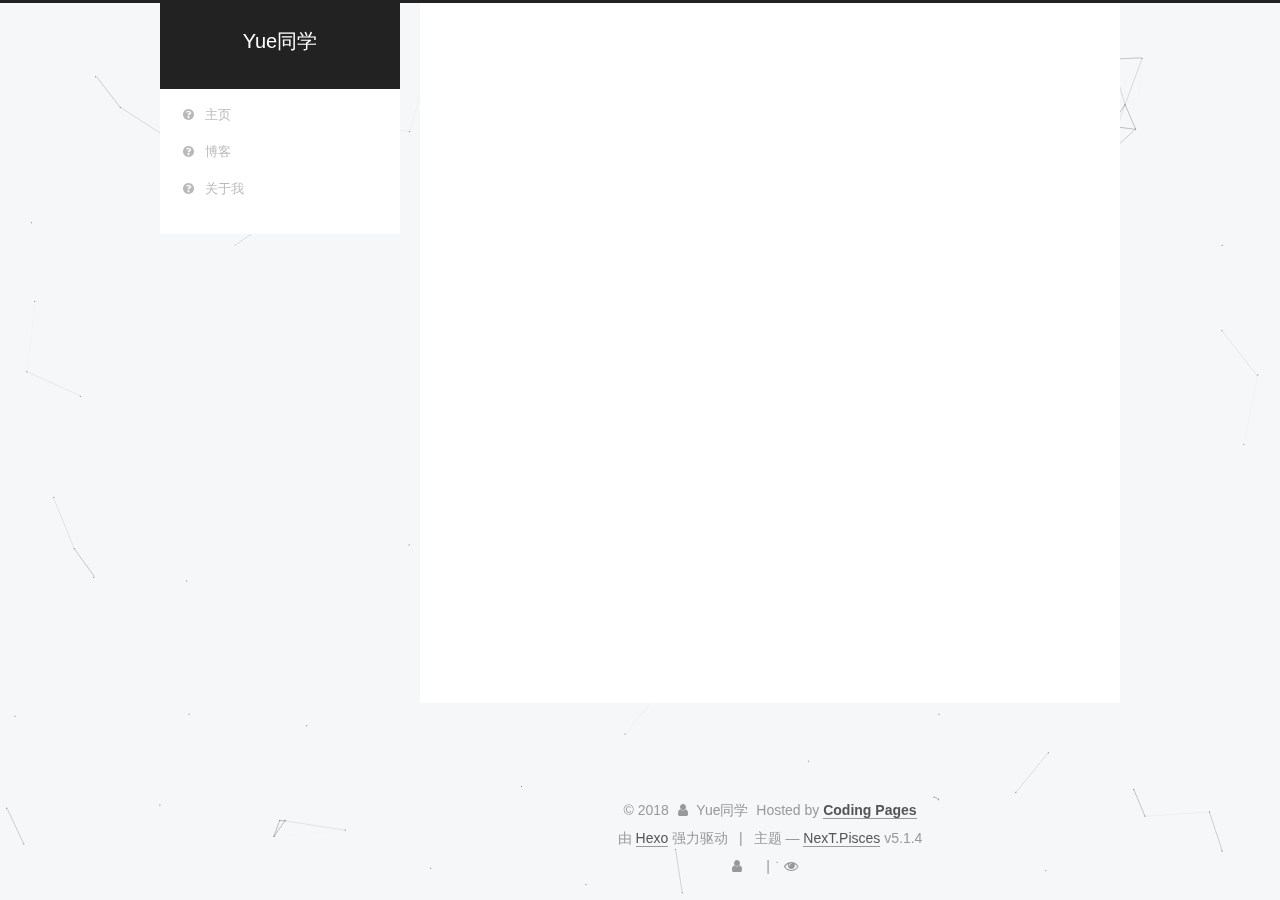
==== about/index.html @ 81115d88 "Site updated: 2018-09-13 17:39:18" ====
<!DOCTYPE html>



  


<html class="theme-next pisces use-motion" lang="zh-Hans">
<head>
  <meta charset="UTF-8"/>
<meta http-equiv="X-UA-Compatible" content="IE=edge" />
<meta name="viewport" content="width=device-width, initial-scale=1, maximum-scale=1"/>
<meta name="theme-color" content="#222">









<meta http-equiv="Cache-Control" content="no-transform" />
<meta http-equiv="Cache-Control" content="no-siteapp" />
















  
  
  <link href="/lib/fancybox/source/jquery.fancybox.css?v=2.1.5" rel="stylesheet" type="text/css" />







<link href="/lib/font-awesome/css/font-awesome.min.css?v=4.6.2" rel="stylesheet" type="text/css" />

<link href="/css/main.css?v=5.1.4" rel="stylesheet" type="text/css" />


  <link rel="apple-touch-icon" sizes="180x180" href="/images/apple-touch-icon-next.png?v=5.1.4">


  <link rel="icon" type="image/png" sizes="32x32" href="/images/favicon-32x32-next.png?v=5.1.4">


  <link rel="icon" type="image/png" sizes="16x16" href="/images/favicon-16x16-next.png?v=5.1.4">


  <link rel="mask-icon" href="/images/logo.svg?v=5.1.4" color="#222">





  <meta name="keywords" content="Hexo, NexT" />










<meta name="description" content="念念不忘，必有回响。">
<meta property="og:type" content="website">
<meta property="og:title" content="about">
<meta property="og:url" content="https://yuehuajie.coding.me/about/index.html">
<meta property="og:site_name" content="Yue同学">
<meta property="og:description" content="念念不忘，必有回响。">
<meta property="og:locale" content="zh-Hans">
<meta property="og:updated_time" content="2018-09-13T09:34:13.227Z">
<meta name="twitter:card" content="summary">
<meta name="twitter:title" content="about">
<meta name="twitter:description" content="念念不忘，必有回响。">



<script type="text/javascript" id="hexo.configurations">
  var NexT = window.NexT || {};
  var CONFIG = {
    root: '/',
    scheme: 'Pisces',
    version: '5.1.4',
    sidebar: {"position":"left","display":"post","offset":12,"b2t":false,"scrollpercent":false,"onmobile":false},
    fancybox: true,
    tabs: true,
    motion: {"enable":true,"async":false,"transition":{"post_block":"fadeIn","post_header":"slideDownIn","post_body":"slideDownIn","coll_header":"slideLeftIn","sidebar":"slideUpIn"}},
    duoshuo: {
      userId: '0',
      author: '博主'
    },
    algolia: {
      applicationID: '',
      apiKey: '',
      indexName: '',
      hits: {"per_page":10},
      labels: {"input_placeholder":"Search for Posts","hits_empty":"We didn't find any results for the search: ${query}","hits_stats":"${hits} results found in ${time} ms"}
    }
  };
</script>



  <link rel="canonical" href="https://yuehuajie.coding.me/about/"/>





  <title>about | Yue同学</title>
  








</head>

<body itemscope itemtype="http://schema.org/WebPage" lang="zh-Hans">

  
  
    
  

  <div class="container sidebar-position-left page-post-detail">
    <div class="headband"></div>

    <header id="header" class="header" itemscope itemtype="http://schema.org/WPHeader">
      <div class="header-inner"><div class="site-brand-wrapper">
  <div class="site-meta ">
    

    <div class="custom-logo-site-title">
      <a href="/"  class="brand" rel="start">
        <span class="logo-line-before"><i></i></span>
        <span class="site-title">Yue同学</span>
        <span class="logo-line-after"><i></i></span>
      </a>
    </div>
      
        <p class="site-subtitle"></p>
      
  </div>

  <div class="site-nav-toggle">
    <button>
      <span class="btn-bar"></span>
      <span class="btn-bar"></span>
      <span class="btn-bar"></span>
    </button>
  </div>
</div>

<nav class="site-nav">
  

  
    <ul id="menu" class="menu">
      
        
        <li class="menu-item menu-item-home">
          <a href="/" rel="section">
            
              <i class="menu-item-icon fa fa-fw fa-question-circle"></i> <br />
            
            主页
          </a>
        </li>
      
        
        <li class="menu-item menu-item-archives">
          <a href="/archives" rel="section">
            
              <i class="menu-item-icon fa fa-fw fa-question-circle"></i> <br />
            
            博客
          </a>
        </li>
      
        
        <li class="menu-item menu-item-about">
          <a href="/about" rel="section">
            
              <i class="menu-item-icon fa fa-fw fa-question-circle"></i> <br />
            
            关于我
          </a>
        </li>
      

      
    </ul>
  

  
</nav>



 </div>
    </header>

    <main id="main" class="main">
      <div class="main-inner">
        <div class="content-wrap">
          <div id="content" class="content">
            

  <div id="posts" class="posts-expand">
    
    
    
    <div class="post-block page">
      <header class="post-header">

	<h1 class="post-title" itemprop="name headline">about</h1>



</header>

      
      
      
      <div class="post-body">
        
        
          
        
      </div>
      
      
      
    </div>
    
    
    
  </div>


          </div>
          


          

  



        </div>
        
          
  
  <div class="sidebar-toggle">
    <div class="sidebar-toggle-line-wrap">
      <span class="sidebar-toggle-line sidebar-toggle-line-first"></span>
      <span class="sidebar-toggle-line sidebar-toggle-line-middle"></span>
      <span class="sidebar-toggle-line sidebar-toggle-line-last"></span>
    </div>
  </div>

  <aside id="sidebar" class="sidebar">
    
    <div class="sidebar-inner">

      

      

      <section class="site-overview-wrap sidebar-panel sidebar-panel-active">
        <div class="site-overview">
          <div class="site-author motion-element" itemprop="author" itemscope itemtype="http://schema.org/Person">
            
              <p class="site-author-name" itemprop="name">Yue同学</p>
              <p class="site-description motion-element" itemprop="description">念念不忘，必有回响。</p>
          </div>

          <nav class="site-state motion-element">

            
              <div class="site-state-item site-state-posts">
              
                <a href="/archives">
              
                  <span class="site-state-item-count">1</span>
                  <span class="site-state-item-name">日志</span>
                </a>
              </div>
            

            

            

          </nav>

          

          
            <div class="links-of-author motion-element">
                
                  <span class="links-of-author-item">
                    <a href="https://github.com/yuehuajie" target="_blank" title="GitHub">
                      
                        <i class="fa fa-fw fa-globe"></i>GitHub</a>
                  </span>
                
            </div>
          

          
          

          
          
            <div class="links-of-blogroll motion-element links-of-blogroll-block">
              <div class="links-of-blogroll-title">
                <i class="fa  fa-fw fa-link"></i>
                Links
              </div>
              <ul class="links-of-blogroll-list">
                
                  <li class="links-of-blogroll-item">
                    <a href="https://dongkelun.com/" title="Title" target="_blank">Title</a>
                  </li>
                
              </ul>
            </div>
          

          

        </div>
      </section>

      

      

    </div>
  </aside>


        
      </div>
    </main>

    <footer id="footer" class="footer">
      <div class="footer-inner">
        <div class="copyright">&copy; <span itemprop="copyrightYear">2018</span>
  <span class="with-love">
    <i class="fa fa-user"></i>
  </span>
  <span class="author" itemprop="copyrightHolder">Yue同学</span>
  <div class="powered-by">  
  </div>
  <span>Hosted by <a href="https://pages.coding.me" style="font-weight: bold">Coding Pages</a></span>
  

  
 
</div>


  <div class="powered-by">由 <a class="theme-link" target="_blank" href="https://hexo.io">Hexo</a> 强力驱动 </div>



  <span class="post-meta-divider">|</span>



  <div class="theme-info">主题 &mdash; <a class="theme-link" target="_blank" href="https://github.com/iissnan/hexo-theme-next">NexT.Pisces</a> v5.1.4</div>




        
<div class="busuanzi-count">
  <script async src="https://dn-lbstatics.qbox.me/busuanzi/2.3/busuanzi.pure.mini.js"></script>

  
    <span class="site-uv">
      <i class="fa fa-user"></i>
      <span class="busuanzi-value" id="busuanzi_value_site_uv"></span>
      
    </span>
  

  
    <span class="site-pv">
      <i class="fa fa-eye"></i>
      <span class="busuanzi-value" id="busuanzi_value_site_pv"></span>
      
    </span>
  
</div>








        
      </div>
    </footer>

    
      <div class="back-to-top">
        <i class="fa fa-arrow-up"></i>
        
      </div>
    

    

  </div>

  

<script type="text/javascript">
  if (Object.prototype.toString.call(window.Promise) !== '[object Function]') {
    window.Promise = null;
  }
</script>









  


  











  
  
    <script type="text/javascript" src="/lib/jquery/index.js?v=2.1.3"></script>
  

  
  
    <script type="text/javascript" src="/lib/fastclick/lib/fastclick.min.js?v=1.0.6"></script>
  

  
  
    <script type="text/javascript" src="/lib/jquery_lazyload/jquery.lazyload.js?v=1.9.7"></script>
  

  
  
    <script type="text/javascript" src="/lib/velocity/velocity.min.js?v=1.2.1"></script>
  

  
  
    <script type="text/javascript" src="/lib/velocity/velocity.ui.min.js?v=1.2.1"></script>
  

  
  
    <script type="text/javascript" src="/lib/fancybox/source/jquery.fancybox.pack.js?v=2.1.5"></script>
  

  
  
    <script type="text/javascript" src="/lib/canvas-nest/canvas-nest.min.js"></script>
  


  


  <script type="text/javascript" src="/js/src/utils.js?v=5.1.4"></script>

  <script type="text/javascript" src="/js/src/motion.js?v=5.1.4"></script>



  
  


  <script type="text/javascript" src="/js/src/affix.js?v=5.1.4"></script>

  <script type="text/javascript" src="/js/src/schemes/pisces.js?v=5.1.4"></script>



  
  <script type="text/javascript" src="/js/src/scrollspy.js?v=5.1.4"></script>
<script type="text/javascript" src="/js/src/post-details.js?v=5.1.4"></script>



  


  <script type="text/javascript" src="/js/src/bootstrap.js?v=5.1.4"></script>



  


  




	





  





  












  





  

  

  

  
  

  

  

  

</body>
</html>
---- css/main.css ----
/* normalize.css v3.0.2 | MIT License | git.io/normalize */
html {
  font-family: sans-serif; /* 1 */
  -ms-text-size-adjust: 100%; /* 2 */
  -webkit-text-size-adjust: 100%; /* 2 */
}
body {
  margin: 0;
}
article,
aside,
details,
figcaption,
figure,
footer,
header,
hgroup,
main,
menu,
nav,
section,
summary {
  display: block;
}
audio,
canvas,
progress,
video {
  display: inline-block; /* 1 */
  vertical-align: baseline; /* 2 */
}
audio:not([controls]) {
  display: none;
  height: 0;
}
[hidden],
template {
  display: none;
}
a {
  background-color: transparent;
}
a:active,
a:hover {
  outline: 0;
}
abbr[title] {
  border-bottom: 1px dotted;
}
b,
strong {
  font-weight: bold;
}
dfn {
  font-style: italic;
}
h1 {
  font-size: 2em;
  margin: 0.67em 0;
}
mark {
  background: #ff0;
  color: #000;
}
small {
  font-size: 80%;
}
sub,
sup {
  font-size: 75%;
  line-height: 0;
  position: relative;
  vertical-align: baseline;
}
sup {
  top: -0.5em;
}
sub {
  bottom: -0.25em;
}
img {
  border: 0;
}
svg:not(:root) {
  overflow: hidden;
}
figure {
  margin: 1em 40px;
}
hr {
  -moz-box-sizing: content-box;
  box-sizing: content-box;
  height: 0;
}
pre {
  overflow: auto;
}
code,
kbd,
pre,
samp {
  font-family: monospace, monospace;
  font-size: 1em;
}
button,
input,
optgroup,
select,
textarea {
  color: inherit; /* 1 */
  font: inherit; /* 2 */
  margin: 0; /* 3 */
}
button {
  overflow: visible;
}
button,
select {
  text-transform: none;
}
button,
html input[type="button"],
input[type="reset"],
input[type="submit"] {
  -webkit-appearance: button; /* 2 */
  cursor: pointer; /* 3 */
}
button[disabled],
html input[disabled] {
  cursor: default;
}
button::-moz-focus-inner,
input::-moz-focus-inner {
  border: 0;
  padding: 0;
}
input {
  line-height: normal;
}
input[type="checkbox"],
input[type="radio"] {
  box-sizing: border-box; /* 1 */
  padding: 0; /* 2 */
}
input[type="number"]::-webkit-inner-spin-button,
input[type="number"]::-webkit-outer-spin-button {
  height: auto;
}
input[type="search"] {
  -webkit-appearance: textfield; /* 1 */
  -moz-box-sizing: content-box;
  -webkit-box-sizing: content-box; /* 2 */
  box-sizing: content-box;
}
input[type="search"]::-webkit-search-cancel-button,
input[type="search"]::-webkit-search-decoration {
  -webkit-appearance: none;
}
fieldset {
  border: 1px solid #c0c0c0;
  margin: 0 2px;
  padding: 0.35em 0.625em 0.75em;
}
legend {
  border: 0; /* 1 */
  padding: 0; /* 2 */
}
textarea {
  overflow: auto;
}
optgroup {
  font-weight: bold;
}
table {
  border-collapse: collapse;
  border-spacing: 0;
}
td,
th {
  padding: 0;
}
::selection {
  background: #262a30;
  color: #fff;
}
body {
  position: relative;
  font-family: 'Lato', "PingFang SC", "Microsoft YaHei", sans-serif;
  font-size: 14px;
  line-height: 2;
  color: #555;
  background: #f5f7f9;
}
@media (max-width: 767px) {
  body {
    padding-right: 0 !important;
  }
}
@media (min-width: 768px) and (max-width: 991px) {
  body {
    padding-right: 0 !important;
  }
}
@media (min-width: 1600px) {
  body {
    font-size: 16px;
  }
}
h1,
h2,
h3,
h4,
h5,
h6 {
  margin: 0;
  padding: 0;
  font-weight: bold;
  line-height: 1.5;
  font-family: 'Lato', "PingFang SC", "Microsoft YaHei", sans-serif;
}
h2,
h3,
h4,
h5,
h6 {
  margin: 20px 0 15px;
}
h1 {
  font-size: 22px;
}
@media (max-width: 767px) {
  h1 {
    font-size: 18px;
  }
}
h2 {
  font-size: 20px;
}
@media (max-width: 767px) {
  h2 {
    font-size: 16px;
  }
}
h3 {
  font-size: 18px;
}
@media (max-width: 767px) {
  h3 {
    font-size: 14px;
  }
}
h4 {
  font-size: 16px;
}
@media (max-width: 767px) {
  h4 {
    font-size: 12px;
  }
}
h5 {
  font-size: 14px;
}
@media (max-width: 767px) {
  h5 {
    font-size: 10px;
  }
}
h6 {
  font-size: 12px;
}
@media (max-width: 767px) {
  h6 {
    font-size: 8px;
  }
}
p {
  margin: 0 0 20px 0;
}
a {
  color: #555;
  text-decoration: none;
  outline: none;
  border-bottom: 1px solid #999;
  word-wrap: break-word;
}
a:hover {
  color: #222;
  border-bottom-color: #222;
}
blockquote {
  margin: 0;
  padding: 0;
}
img {
  display: block;
  margin: auto;
  max-width: 100%;
  height: auto;
}
hr {
  margin: 40px 0;
  height: 3px;
  border: none;
  background-color: #ddd;
  background-image: repeating-linear-gradient(-45deg, #fff, #fff 4px, transparent 4px, transparent 8px);
}
blockquote {
  padding: 0 15px;
  color: #666;
  border-left: 4px solid #ddd;
}
blockquote cite::before {
  content: "-";
  padding: 0 5px;
}
dt {
  font-weight: 700;
}
dd {
  margin: 0;
  padding: 0;
}
kbd {
  border: 1px solid #ccc;
  border-radius: 0.2em;
  box-shadow: 0.1em 0.1em 0.2em rgba(0,0,0,0.1);
  background-color: #f9f9f9;
  font-family: inherit;
  background-image: -webkit-linear-gradient(top, #eee, #fff, #eee);
  padding: 0.1em 0.3em;
  white-space: nowrap;
}
.text-left {
  text-align: left;
}
.text-center {
  text-align: center;
}
.text-right {
  text-align: right;
}
.text-justify {
  text-align: justify;
}
.text-nowrap {
  white-space: nowrap;
}
.text-lowercase {
  text-transform: lowercase;
}
.text-uppercase {
  text-transform: uppercase;
}
.text-capitalize {
  text-transform: capitalize;
}
.center-block {
  display: block;
  margin-left: auto;
  margin-right: auto;
}
.clearfix:before,
.clearfix:after {
  content: " ";
  display: table;
}
.clearfix:after {
  clear: both;
}
.pullquote {
  width: 45%;
}
.pullquote.left {
  float: left;
  margin-left: 5px;
  margin-right: 10px;
}
.pullquote.right {
  float: right;
  margin-left: 10px;
  margin-right: 5px;
}
.affix.affix.affix {
  position: fixed;
}
.translation {
  margin-top: -20px;
  font-size: 14px;
  color: #999;
}
.scrollbar-measure {
  width: 100px;
  height: 100px;
  overflow: scroll;
  position: absolute;
  top: -9999px;
}
.use-motion .motion-element {
  opacity: 0;
}
table {
  margin: 20px 0;
  width: 100%;
  border-collapse: collapse;
  border-spacing: 0;
  border: 1px solid #ddd;
  font-size: 14px;
  table-layout: fixed;
  word-wrap: break-all;
}
table>tbody>tr:nth-of-type(odd) {
  background-color: #f9f9f9;
}
table>tbody>tr:hover {
  background-color: #f5f5f5;
}
caption,
th,
td {
  padding: 8px;
  text-align: left;
  vertical-align: middle;
  font-weight: normal;
}
th,
td {
  border-bottom: 3px solid #ddd;
  border-right: 1px solid #eee;
}
th {
  padding-bottom: 10px;
  font-weight: 700;
}
td {
  border-bottom-width: 1px;
}
html,
body {
  height: 100%;
}
.container {
  position: relative;
  min-height: 100%;
}
.header-inner {
  margin: 0 auto;
  padding: 100px 0 70px;
  width: 700px;
}
@media (min-width: 1600px) {
  .container .header-inner {
    width: 900px;
  }
}
.main {
  padding-bottom: 150px;
}
.main-inner {
  margin: 0 auto;
  width: 700px;
}
@media (min-width: 1600px) {
  .container .main-inner {
    width: 900px;
  }
}
.footer {
  position: absolute;
  left: 0;
  bottom: 0;
  width: 100%;
  min-height: 50px;
}
.footer-inner {
  box-sizing: border-box;
  margin: 20px auto;
  width: 700px;
}
@media (min-width: 1600px) {
  .container .footer-inner {
    width: 900px;
  }
}
pre,
.highlight {
  overflow: auto;
  margin: 20px 0;
  padding: 0;
  font-size: 13px;
  color: #eaeaea;
  background: #000;
  line-height: 1.6;
}
pre,
code {
  font-family: consolas, Menlo, "PingFang SC", "Microsoft YaHei", monospace;
}
code {
  padding: 2px 4px;
  word-wrap: break-word;
  color: #555;
  background: #eee;
  border-radius: 3px;
  font-size: 13px;
}
pre {
  padding: 10px;
}
pre code {
  padding: 0;
  color: #eaeaea;
  background: none;
  text-shadow: none;
}
.highlight {
  border-radius: 1px;
}
.highlight pre {
  border: none;
  margin: 0;
  padding: 10px 0;
}
.highlight table {
  margin: 0;
  width: auto;
  border: none;
}
.highlight td {
  border: none;
  padding: 0;
}
.highlight figcaption {
  font-size: 1em;
  color: #eaeaea;
  line-height: 1em;
  margin-bottom: 1em;
}
.highlight figcaption:before,
.highlight figcaption:after {
  content: " ";
  display: table;
}
.highlight figcaption:after {
  clear: both;
}
.highlight figcaption a {
  float: right;
  color: #eaeaea;
}
.highlight figcaption a:hover {
  border-bottom-color: #eaeaea;
}
.highlight .gutter pre {
  padding-left: 10px;
  padding-right: 10px;
  color: #666;
  text-align: right;
  background-color: #292929;
}
.highlight .code pre {
  width: 100%;
  padding-left: 10px;
  padding-right: 10px;
  background-color: #000;
}
.highlight .line {
  height: 20px;
}
.gutter {
  -webkit-user-select: none;
  -moz-user-select: none;
  -ms-user-select: none;
  user-select: none;
}
.gist table {
  width: auto;
}
.gist table td {
  border: none;
}
pre .deletion {
  background: #008000;
}
pre .addition {
  background: #800000;
}
pre .meta {
  color: #c397d8;
}
pre .comment {
  color: #969896;
}
pre .variable,
pre .attribute,
pre .tag,
pre .regexp,
pre .ruby .constant,
pre .xml .tag .title,
pre .xml .pi,
pre .xml .doctype,
pre .html .doctype,
pre .css .id,
pre .css .class,
pre .css .pseudo {
  color: #d54e53;
}
pre .number,
pre .preprocessor,
pre .built_in,
pre .literal,
pre .params,
pre .constant,
pre .command {
  color: #e78c45;
}
pre .ruby .class .title,
pre .css .rules .attribute,
pre .string,
pre .value,
pre .inheritance,
pre .header,
pre .ruby .symbol,
pre .xml .cdata,
pre .special,
pre .number,
pre .formula {
  color: #b9ca4a;
}
pre .title,
pre .css .hexcolor {
  color: #70c0b1;
}
pre .function,
pre .python .decorator,
pre .python .title,
pre .ruby .function .title,
pre .ruby .title .keyword,
pre .perl .sub,
pre .javascript .title,
pre .coffeescript .title {
  color: #7aa6da;
}
pre .keyword,
pre .javascript .function {
  color: #c397d8;
}
.full-image.full-image.full-image.full-image {
  border: none;
  max-width: 100%;
  width: auto;
  margin: 20px auto 25px;
}
@media (min-width: 992px) {
  .full-image.full-image.full-image.full-image {
    max-width: none;
    width: 118%;
    margin: 0 -9%;
  }
}
.blockquote-center,
.page-home .post-type-quote blockquote,
.page-post-detail .post-type-quote blockquote {
  position: relative;
  margin: 40px 0;
  padding: 0;
  border-left: none;
  text-align: center;
}
.blockquote-center::before,
.page-home .post-type-quote blockquote::before,
.page-post-detail .post-type-quote blockquote::before,
.blockquote-center::after,
.page-home .post-type-quote blockquote::after,
.page-post-detail .post-type-quote blockquote::after {
  position: absolute;
  content: ' ';
  display: block;
  width: 100%;
  height: 24px;
  opacity: 0.2;
  background-repeat: no-repeat;
  background-position: 0 -6px;
  background-size: 22px 22px;
}
.blockquote-center::before,
.page-home .post-type-quote blockquote::before,
.page-post-detail .post-type-quote blockquote::before {
  top: -20px;
  background-image: url("../images/quote-l.svg");
  border-top: 1px solid #ccc;
}
.blockquote-center::after,
.page-home .post-type-quote blockquote::after,
.page-post-detail .post-type-quote blockquote::after {
  bottom: -20px;
  background-image: url("../images/quote-r.svg");
  border-bottom: 1px solid #ccc;
  background-position: 100% 8px;
}
.blockquote-center p,
.page-home .post-type-quote blockquote p,
.page-post-detail .post-type-quote blockquote p,
.blockquote-center div,
.page-home .post-type-quote blockquote div,
.page-post-detail .post-type-quote blockquote div {
  text-align: center;
}
.post .post-body .group-picture img {
  box-sizing: border-box;
  padding: 0 3px;
  border: none;
}
.post .group-picture-row {
  overflow: hidden;
  margin-top: 6px;
}
.post .group-picture-row:first-child {
  margin-top: 0;
}
.post .group-picture-column {
  float: left;
}
.page-post-detail .post-body .group-picture-column {
  float: none;
  margin-top: 10px;
  width: auto !important;
}
.page-post-detail .post-body .group-picture-column img {
  margin: 0 auto;
}
.page-archive .group-picture-container {
  overflow: hidden;
}
.page-archive .group-picture-row {
  float: left;
}
.page-archive .group-picture-row:first-child {
  margin-top: 6px;
}
.page-archive .group-picture-column {
  max-width: 150px;
  max-height: 150px;
}
.post-body .note {
  position: relative;
  padding: 15px;
  margin-bottom: 20px;
  border: 1px solid #eee;
  border-left-width: 5px;
  border-radius: 3px;
}
.post-body .note h2,
.post-body .note h3,
.post-body .note h4,
.post-body .note h5,
.post-body .note h6 {
  margin-top: 0;
  margin-bottom: 0;
  border-bottom: initial;
  padding-top: 0 !important;
}
.post-body .note p:first-child,
.post-body .note ul:first-child,
.post-body .note ol:first-child,
.post-body .note table:first-child,
.post-body .note pre:first-child,
.post-body .note blockquote:first-child {
  margin-top: 0;
}
.post-body .note p:last-child,
.post-body .note ul:last-child,
.post-body .note ol:last-child,
.post-body .note table:last-child,
.post-body .note pre:last-child,
.post-body .note blockquote:last-child {
  margin-bottom: 0;
}
.post-body .note.default {
  border-left-color: #777;
}
.post-body .note.default h2,
.post-body .note.default h3,
.post-body .note.default h4,
.post-body .note.default h5,
.post-body .note.default h6 {
  color: #777;
}
.post-body .note.primary {
  border-left-color: #6f42c1;
}
.post-body .note.primary h2,
.post-body .note.primary h3,
.post-body .note.primary h4,
.post-body .note.primary h5,
.post-body .note.primary h6 {
  color: #6f42c1;
}
.post-body .note.info {
  border-left-color: #428bca;
}
.post-body .note.info h2,
.post-body .note.info h3,
.post-body .note.info h4,
.post-body .note.info h5,
.post-body .note.info h6 {
  color: #428bca;
}
.post-body .note.success {
  border-left-color: #5cb85c;
}
.post-body .note.success h2,
.post-body .note.success h3,
.post-body .note.success h4,
.post-body .note.success h5,
.post-body .note.success h6 {
  color: #5cb85c;
}
.post-body .note.warning {
  border-left-color: #f0ad4e;
}
.post-body .note.warning h2,
.post-body .note.warning h3,
.post-body .note.warning h4,
.post-body .note.warning h5,
.post-body .note.warning h6 {
  color: #f0ad4e;
}
.post-body .note.danger {
  border-left-color: #d9534f;
}
.post-body .note.danger h2,
.post-body .note.danger h3,
.post-body .note.danger h4,
.post-body .note.danger h5,
.post-body .note.danger h6 {
  color: #d9534f;
}
.post-body .label {
  display: inline;
  padding: 0 2px;
  white-space: nowrap;
}
.post-body .label.default {
  background-color: #f0f0f0;
}
.post-body .label.primary {
  background-color: #efe6f7;
}
.post-body .label.info {
  background-color: #e5f2f8;
}
.post-body .label.success {
  background-color: #e7f4e9;
}
.post-body .label.warning {
  background-color: #fcf6e1;
}
.post-body .label.danger {
  background-color: #fae8eb;
}
.post-body .tabs {
  position: relative;
  display: block;
  margin-bottom: 20px;
  padding-top: 10px;
}
.post-body .tabs ul.nav-tabs {
  margin: 0;
  padding: 0;
  display: flex;
  margin-bottom: -1px;
}
@media (max-width: 413px) {
  .post-body .tabs ul.nav-tabs {
    display: block;
    margin-bottom: 5px;
  }
}
.post-body .tabs ul.nav-tabs li.tab {
  list-style-type: none !important;
  margin: 0 0.25em 0 0;
  border-top: 3px solid transparent;
  border-left: 1px solid transparent;
  border-right: 1px solid transparent;
}
@media (max-width: 413px) {
  .post-body .tabs ul.nav-tabs li.tab {
    margin: initial;
    border-top: 1px solid transparent;
    border-left: 3px solid transparent;
    border-right: 1px solid transparent;
    border-bottom: 1px solid transparent;
  }
}
.post-body .tabs ul.nav-tabs li.tab a {
  outline: 0;
  border-bottom: initial;
  display: block;
  line-height: 1.8em;
  padding: 0.25em 0.75em;
  transition-duration: 0.2s;
  transition-timing-function: ease-out;
  transition-delay: 0s;
}
.post-body .tabs ul.nav-tabs li.tab a i {
  width: 1.285714285714286em;
}
.post-body .tabs ul.nav-tabs li.tab.active {
  border-top: 3px solid #fc6423;
  border-left: 1px solid #ddd;
  border-right: 1px solid #ddd;
  background-color: #fff;
}
@media (max-width: 413px) {
  .post-body .tabs ul.nav-tabs li.tab.active {
    border-top: 1px solid #ddd;
    border-left: 3px solid #fc6423;
    border-right: 1px solid #ddd;
    border-bottom: 1px solid #ddd;
  }
}
.post-body .tabs ul.nav-tabs li.tab.active a {
  cursor: default;
  color: #555;
}
.post-body .tabs .tab-content {
  background-color: #fff;
}
.post-body .tabs .tab-content .tab-pane {
  border: 1px solid #ddd;
  padding: 20px 20px 0 20px;
}
.post-body .tabs .tab-content .tab-pane:not(.active) {
  display: none !important;
}
.post-body .tabs .tab-content .tab-pane.active {
  display: block !important;
}
.btn {
  display: inline-block;
  padding: 0 20px;
  font-size: 14px;
  color: #555;
  background: #fff;
  border: 2px solid #555;
  text-decoration: none;
  border-radius: 2px;
  transition-property: background-color;
  transition-duration: 0.2s;
  transition-timing-function: ease-in-out;
  transition-delay: 0s;
  line-height: 2;
}
.btn:hover {
  border-color: #222;
  color: #fff;
  background: #222;
}
.btn +.btn {
  margin: 0 0 8px 8px;
}
.btn .fa-fw {
  width: 1.285714285714286em;
  text-align: left;
}
.btn-bar {
  display: block;
  width: 22px;
  height: 2px;
  background: #555;
  border-radius: 1px;
}
.btn-bar+.btn-bar {
  margin-top: 4px;
}
.pagination {
  margin: 120px 0 40px;
  text-align: center;
  border-top: 1px solid #eee;
}
.page-number-basic,
.pagination .prev,
.pagination .next,
.pagination .page-number,
.pagination .space {
  display: inline-block;
  position: relative;
  top: -1px;
  margin: 0 10px;
  padding: 0 11px;
}
@media (max-width: 767px) {
  .page-number-basic,
  .pagination .prev,
  .pagination .next,
  .pagination .page-number,
  .pagination .space {
    margin: 0 5px;
  }
}
.pagination .prev,
.pagination .next,
.pagination .page-number {
  border-bottom: 0;
  border-top: 1px solid #eee;
  transition-property: border-color;
  transition-duration: 0.2s;
  transition-timing-function: ease-in-out;
  transition-delay: 0s;
}
.pagination .prev:hover,
.pagination .next:hover,
.pagination .page-number:hover {
  border-top-color: #222;
}
.pagination .space {
  padding: 0;
  margin: 0;
}
.pagination .prev {
  margin-left: 0;
}
.pagination .next {
  margin-right: 0;
}
.pagination .page-number.current {
  color: #fff;
  background: #ccc;
  border-top-color: #ccc;
}
@media (max-width: 767px) {
  .pagination {
    border-top: none;
  }
  .pagination .prev,
  .pagination .next,
  .pagination .page-number {
    margin-bottom: 10px;
    border-top: 0;
    border-bottom: 1px solid #eee;
    padding: 0 10px;
  }
  .pagination .prev:hover,
  .pagination .next:hover,
  .pagination .page-number:hover {
    border-bottom-color: #222;
  }
}
.comments {
  margin: 60px 20px 0;
}
.tag-cloud {
  text-align: center;
}
.tag-cloud a {
  display: inline-block;
  margin: 10px;
}
.back-to-top {
  box-sizing: border-box;
  position: fixed;
  bottom: -100px;
  right: 30px;
  z-index: 1050;
  padding: 0 6px;
  width: 24px;
  background: #222;
  font-size: 12px;
  opacity: 0.6;
  color: #fff;
  cursor: pointer;
  text-align: center;
  -webkit-transform: translateZ(0);
  transition-property: bottom;
  transition-duration: 0.2s;
  transition-timing-function: ease-in-out;
  transition-delay: 0s;
}
@media (min-width: 768px) and (max-width: 991px) {
  .back-to-top {
    display: none !important;
  }
}
@media (max-width: 767px) {
  .back-to-top {
    display: none !important;
  }
}
.back-to-top.back-to-top-on {
  bottom: 30px;
}
.header {
  background: transparent;
}
.header-inner {
  position: relative;
}
.headband {
  height: 3px;
  background: #222;
}
.site-meta {
  margin: 0;
  text-align: center;
}
@media (max-width: 767px) {
  .site-meta {
    text-align: center;
  }
}
.brand {
  position: relative;
  display: inline-block;
  padding: 0 40px;
  color: #fff;
  background: #222;
  border-bottom: none;
}
.brand:hover {
  color: #fff;
}
.logo {
  display: inline-block;
  margin-right: 5px;
  line-height: 36px;
  vertical-align: top;
}
.site-title {
  display: inline-block;
  vertical-align: top;
  line-height: 36px;
  font-size: 20px;
  font-weight: normal;
  font-family: 'Lato', "PingFang SC", "Microsoft YaHei", sans-serif;
}
.site-subtitle {
  margin-top: 10px;
  font-size: 13px;
  color: #ddd;
}
.use-motion .brand {
  opacity: 0;
}
.use-motion .logo,
.use-motion .site-title,
.use-motion .site-subtitle {
  opacity: 0;
  position: relative;
  top: -10px;
}
.site-nav-toggle {
  display: none;
  position: absolute;
  top: 10px;
  left: 10px;
}
@media (max-width: 767px) {
  .site-nav-toggle {
    display: block;
  }
}
.site-nav-toggle button {
  margin-top: 2px;
  padding: 9px 10px;
  background: transparent;
  border: none;
}
@media (max-width: 767px) {
  .site-nav {
    display: none;
    margin: 0 -10px;
    padding: 0 10px;
    clear: both;
    border-top: 1px solid #ddd;
  }
}
@media (min-width: 768px) and (max-width: 991px) {
  .site-nav {
    display: block !important;
  }
}
@media (min-width: 992px) {
  .site-nav {
    display: block !important;
  }
}
.menu {
  margin-top: 20px;
  padding-left: 0;
  text-align: center;
}
.menu .menu-item {
  display: inline-block;
  margin: 0 10px;
  list-style: none;
}
@media screen and (max-width: 767px) {
  .menu .menu-item {
    margin-top: 10px;
  }
}
.menu .menu-item a {
  display: block;
  font-size: 13px;
  line-height: inherit;
  border-bottom: 1px solid transparent;
  transition-property: border-color;
  transition-duration: 0.2s;
  transition-timing-function: ease-in-out;
  transition-delay: 0s;
}
.menu .menu-item a:hover,
.menu-item-active a {
  border-bottom-color: #222;
}
.menu .menu-item .fa {
  margin-right: 5px;
}
.use-motion .menu-item {
  opacity: 0;
}
.post-body {
  font-family: 'Lato', "PingFang SC", "Microsoft YaHei", sans-serif;
}
@media (max-width: 767px) {
  .post-body {
    word-break: break-word;
  }
}
.post-body .fancybox img {
  display: block !important;
  margin: 0 auto;
  cursor: pointer;
  cursor: zoom-in;
  cursor: -webkit-zoom-in;
}
.post-body .image-caption,
.post-body .figure .caption {
  margin: -20px auto 15px;
  text-align: center;
  font-size: 14px;
  color: #999;
  font-weight: bold;
  line-height: 1;
}
.post-sticky-flag {
  display: inline-block;
  font-size: 16px;
  -ms-transform: rotate(30deg);
  -webkit-transform: rotate(30deg);
  -moz-transform: rotate(30deg);
  -ms-transform: rotate(30deg);
  -o-transform: rotate(30deg);
  transform: rotate(30deg);
}
.use-motion .post-block,
.use-motion .pagination,
.use-motion .comments {
  opacity: 0;
}
.use-motion .post-header {
  opacity: 0;
}
.use-motion .post-body {
  opacity: 0;
}
.use-motion .collection-title {
  opacity: 0;
}
.posts-expand {
  padding-top: 40px;
}
@media (max-width: 767px) {
  .posts-expand {
    margin: 0 20px;
  }
  .post-body pre .gutter pre {
    padding-right: 10px;
  }
  .post-body .highlight {
    margin-left: 0px;
    margin-right: 0px;
    padding: 0;
  }
  .post-body .highlight .gutter pre {
    padding-right: 10px;
  }
}
@media (min-width: 992px) {
  .posts-expand .post-body {
    text-align: justify;
  }
}
.posts-expand .post-body h2,
.posts-expand .post-body h3,
.posts-expand .post-body h4,
.posts-expand .post-body h5,
.posts-expand .post-body h6 {
  padding-top: 10px;
}
.posts-expand .post-body h2 .header-anchor,
.posts-expand .post-body h3 .header-anchor,
.posts-expand .post-body h4 .header-anchor,
.posts-expand .post-body h5 .header-anchor,
.posts-expand .post-body h6 .header-anchor {
  float: right;
  margin-left: 10px;
  color: #ccc;
  border-bottom-style: none;
  visibility: hidden;
}
.posts-expand .post-body h2 .header-anchor:hover,
.posts-expand .post-body h3 .header-anchor:hover,
.posts-expand .post-body h4 .header-anchor:hover,
.posts-expand .post-body h5 .header-anchor:hover,
.posts-expand .post-body h6 .header-anchor:hover {
  color: inherit;
}
.posts-expand .post-body h2:hover .header-anchor,
.posts-expand .post-body h3:hover .header-anchor,
.posts-expand .post-body h4:hover .header-anchor,
.posts-expand .post-body h5:hover .header-anchor,
.posts-expand .post-body h6:hover .header-anchor {
  visibility: visible;
}
.posts-expand .post-body ul li {
  list-style: circle;
}
.posts-expand .post-body img {
  box-sizing: border-box;
  margin: auto;
  padding: 3px;
  border: 1px solid #ddd;
}
.posts-expand .post-body .fancybox img {
  margin: 0 auto 25px;
}
@media (max-width: 767px) {
  .posts-collapse {
    margin: 0 20px;
  }
  .posts-collapse .post-title,
  .posts-collapse .post-meta {
    display: block;
    width: auto;
    text-align: left;
  }
}
.posts-collapse {
  position: relative;
  z-index: 1010;
  margin-left: 55px;
}
.posts-collapse::after {
  content: " ";
  position: absolute;
  top: 20px;
  left: 0;
  margin-left: -2px;
  width: 4px;
  height: 100%;
  background: #f5f5f5;
  z-index: -1;
}
@media (max-width: 767px) {
  .posts-collapse {
    margin: 0 20px;
  }
}
.posts-collapse .collection-title {
  position: relative;
  margin: 60px 0;
}
.posts-collapse .collection-title h1,
.posts-collapse .collection-title h2 {
  margin-left: 20px;
}
.posts-collapse .collection-title small {
  color: #bbb;
  margin-left: 5px;
}
.posts-collapse .collection-title::before {
  content: " ";
  position: absolute;
  left: 0;
  top: 50%;
  margin-left: -4px;
  margin-top: -4px;
  width: 8px;
  height: 8px;
  background: #bbb;
  border-radius: 50%;
}
.posts-collapse .post {
  margin: 30px 0;
}
.posts-collapse .post-header {
  position: relative;
  transition-duration: 0.2s;
  transition-timing-function: ease-in-out;
  transition-delay: 0s;
  transition-property: border;
  border-bottom: 1px dashed #ccc;
}
.posts-collapse .post-header::before {
  content: " ";
  position: absolute;
  left: 0;
  top: 12px;
  width: 6px;
  height: 6px;
  margin-left: -4px;
  background: #bbb;
  border-radius: 50%;
  border: 1px solid #fff;
  transition-duration: 0.2s;
  transition-timing-function: ease-in-out;
  transition-delay: 0s;
  transition-property: background;
}
.posts-collapse .post-header:hover {
  border-bottom-color: #666;
}
.posts-collapse .post-header:hover::before {
  background: #222;
}
.posts-collapse .post-meta {
  position: absolute;
  font-size: 12px;
  left: 20px;
  top: 5px;
}
.posts-collapse .post-comments-count {
  display: none;
}
.posts-collapse .post-title {
  margin-left: 60px;
  font-size: 16px;
  font-weight: normal;
  line-height: inherit;
}
.posts-collapse .post-title::after {
  margin-left: 3px;
  opacity: 0.6;
}
.posts-collapse .post-title a {
  color: #666;
  border-bottom: none;
}
.page-home .post-type-quote .post-header,
.page-post-detail .post-type-quote .post-header,
.page-home .post-type-quote .post-tags,
.page-post-detail .post-type-quote .post-tags {
  display: none;
}
.posts-expand .post-title {
  text-align: center;
  word-break: break-word;
  font-weight: 400;
}
.posts-expand .post-title-link {
  display: inline-block;
  position: relative;
  color: #555;
  border-bottom: none;
  line-height: 1.2;
  vertical-align: top;
}
.posts-expand .post-title-link::before {
  content: "";
  position: absolute;
  width: 100%;
  height: 2px;
  bottom: 0;
  left: 0;
  background-color: #000;
  visibility: hidden;
  -webkit-transform: scaleX(0);
  -moz-transform: scaleX(0);
  -ms-transform: scaleX(0);
  -o-transform: scaleX(0);
  transform: scaleX(0);
  transition-duration: 0.2s;
  transition-timing-function: ease-in-out;
  transition-delay: 0s;
}
.posts-expand .post-title-link:hover::before {
  visibility: visible;
  -webkit-transform: scaleX(1);
  -moz-transform: scaleX(1);
  -ms-transform: scaleX(1);
  -o-transform: scaleX(1);
  transform: scaleX(1);
}
.posts-expand .post-title-link .fa {
  font-size: 16px;
}
.posts-expand .post-meta {
  margin: 3px 0 60px 0;
  color: #999;
  font-family: 'Lato', "PingFang SC", "Microsoft YaHei", sans-serif;
  font-size: 12px;
  text-align: center;
}
.posts-expand .post-meta .post-category-list {
  display: inline-block;
  margin: 0;
  padding: 3px;
}
.posts-expand .post-meta .post-category-list-link {
  color: #999;
}
.posts-expand .post-meta .post-description {
  font-size: 14px;
  margin-top: 2px;
}
.post-meta-divider {
  margin: 0 0.5em;
}
.post-meta-item-icon {
  margin-right: 3px;
}
@media (min-width: 768px) and (max-width: 991px) {
  .post-meta-item-icon {
    display: inline-block;
  }
}
@media (max-width: 767px) {
  .post-meta-item-icon {
    display: inline-block;
  }
}
@media (min-width: 768px) and (max-width: 991px) {
  .post-meta-item-text {
    display: none;
  }
}
@media (max-width: 767px) {
  .post-meta-item-text {
    display: none;
  }
}
@media (max-width: 767px) {
  .posts-expand .post-comments-count {
    display: none;
  }
}
.post-button {
  margin-top: 40px;
}
.posts-expand .post-tags {
  margin-top: 40px;
  text-align: center;
}
.posts-expand .post-tags a {
  display: inline-block;
  margin-right: 10px;
  font-size: 13px;
}
.post-nav {
  display: table;
  margin-top: 15px;
  width: 100%;
  border-top: 1px solid #eee;
}
.post-nav-divider {
  display: table-cell;
  width: 10%;
}
.post-nav-item {
  display: table-cell;
  padding: 10px 0 0 0;
  width: 45%;
  vertical-align: top;
}
.post-nav-item a {
  position: relative;
  display: block;
  line-height: 25px;
  font-size: 14px;
  color: #555;
  border-bottom: none;
}
.post-nav-item a:hover {
  color: #222;
  border-bottom: none;
}
.post-nav-item a:active {
  top: 2px;
}
.post-nav-item .fa {
  position: absolute;
  top: 8px;
  left: 0;
  font-size: 12px;
}
.post-nav-next a {
  padding-left: 15px;
}
.post-nav-prev {
  text-align: right;
}
.post-nav-prev a {
  padding-right: 15px;
}
.post-nav-prev .fa {
  right: 0;
  left: auto;
}
.posts-expand .post-eof {
  display: block;
  margin: 80px auto 60px;
  width: 8%;
  height: 1px;
  background: #ccc;
  text-align: center;
}
.post:last-child .post-eof.post-eof.post-eof {
  display: none;
}
.post-gallery {
  display: table;
  table-layout: fixed;
  width: 100%;
  border-collapse: separate;
}
.post-gallery-row {
  display: table-row;
}
.post-gallery .post-gallery-img {
  display: table-cell;
  text-align: center;
  vertical-align: middle;
  border: none;
}
.post-gallery .post-gallery-img img {
  max-width: 100%;
  max-height: 100%;
  border: none;
}
.fancybox-close,
.fancybox-close:hover {
  border: none;
}
#rewardButton {
  cursor: pointer;
  border: 0;
  outline: 0;
  border-radius: 5px;
  padding: 0;
  margin: 0;
  letter-spacing: normal;
  text-transform: none;
  text-indent: 0px;
  text-shadow: none;
}
#rewardButton span {
  display: inline-block;
  width: 80px;
  height: 35px;
  border-radius: 5px;
  color: #fff;
  font-weight: 400;
  font-style: normal;
  font-variant: normal;
  font-stretch: normal;
  font-size: 18px;
  font-family: "Microsoft Yahei";
  background: #f44336;
}
#rewardButton span:hover {
  background: #f7877f;
}
#QR {
  padding-top: 20px;
}
#QR a {
  border: 0;
}
#QR img {
  width: 180px;
  max-width: 100%;
  display: inline-block;
  margin: 0.8em 2em 0 2em;
}
#wechat:hover p {
  animation: roll 0.1s infinite linear;
  -webkit-animation: roll 0.1s infinite linear;
  -moz-animation: roll 0.1s infinite linear;
}
#alipay:hover p {
  animation: roll 0.1s infinite linear;
  -webkit-animation: roll 0.1s infinite linear;
  -moz-animation: roll 0.1s infinite linear;
}
#bitcoin:hover p {
  animation: roll 0.1s infinite linear;
  -webkit-animation: roll 0.1s infinite linear;
  -moz-animation: roll 0.1s infinite linear;
}
@-moz-keyframes roll {
  from {
    -webkit-transform: rotateZ(30deg);
    -moz-transform: rotateZ(30deg);
    -ms-transform: rotateZ(30deg);
    -o-transform: rotateZ(30deg);
    transform: rotateZ(30deg);
  }
  to {
    -webkit-transform: rotateZ(-30deg);
    -moz-transform: rotateZ(-30deg);
    -ms-transform: rotateZ(-30deg);
    -o-transform: rotateZ(-30deg);
    transform: rotateZ(-30deg);
  }
}
@-webkit-keyframes roll {
  from {
    -webkit-transform: rotateZ(30deg);
    -moz-transform: rotateZ(30deg);
    -ms-transform: rotateZ(30deg);
    -o-transform: rotateZ(30deg);
    transform: rotateZ(30deg);
  }
  to {
    -webkit-transform: rotateZ(-30deg);
    -moz-transform: rotateZ(-30deg);
    -ms-transform: rotateZ(-30deg);
    -o-transform: rotateZ(-30deg);
    transform: rotateZ(-30deg);
  }
}
@-o-keyframes roll {
  from {
    -webkit-transform: rotateZ(30deg);
    -moz-transform: rotateZ(30deg);
    -ms-transform: rotateZ(30deg);
    -o-transform: rotateZ(30deg);
    transform: rotateZ(30deg);
  }
  to {
    -webkit-transform: rotateZ(-30deg);
    -moz-transform: rotateZ(-30deg);
    -ms-transform: rotateZ(-30deg);
    -o-transform: rotateZ(-30deg);
    transform: rotateZ(-30deg);
  }
}
@keyframes roll {
  from {
    -webkit-transform: rotateZ(30deg);
    -moz-transform: rotateZ(30deg);
    -ms-transform: rotateZ(30deg);
    -o-transform: rotateZ(30deg);
    transform: rotateZ(30deg);
  }
  to {
    -webkit-transform: rotateZ(-30deg);
    -moz-transform: rotateZ(-30deg);
    -ms-transform: rotateZ(-30deg);
    -o-transform: rotateZ(-30deg);
    transform: rotateZ(-30deg);
  }
}
.rtl.post-body p,
.rtl.post-body a,
.rtl.post-body h1,
.rtl.post-body h2,
.rtl.post-body h3,
.rtl.post-body h4,
.rtl.post-body h5,
.rtl.post-body h6,
.rtl.post-body li,
.rtl.post-body ul,
.rtl.post-body ol {
  direction: rtl;
  font-family: UKIJ Ekran;
}
.rtl.post-title {
  font-family: UKIJ Ekran;
}
.sidebar {
  position: fixed;
  right: 0;
  top: 0;
  bottom: 0;
  width: 0;
  z-index: 1040;
  box-shadow: inset 0 2px 6px #000;
  background: #222;
  -webkit-transform: translateZ(0);
}
.sidebar a {
  color: #999;
  border-bottom-color: #555;
}
.sidebar a:hover {
  color: #eee;
}
@media (min-width: 768px) and (max-width: 991px) {
  .sidebar {
    display: none !important;
  }
}
@media (max-width: 767px) {
  .sidebar {
    display: none !important;
  }
}
.sidebar-inner {
  position: relative;
  padding: 20px 10px;
  color: #999;
  text-align: center;
}
.site-overview-wrap {
  overflow: hidden;
}
.site-overview {
  overflow-y: auto;
  overflow-x: hidden;
}
.sidebar-toggle {
  position: fixed;
  right: 30px;
  bottom: 45px;
  width: 14px;
  height: 14px;
  padding: 5px;
  background: #222;
  line-height: 0;
  z-index: 1050;
  cursor: pointer;
  -webkit-transform: translateZ(0);
}
@media (min-width: 768px) and (max-width: 991px) {
  .sidebar-toggle {
    display: none !important;
  }
}
@media (max-width: 767px) {
  .sidebar-toggle {
    display: none !important;
  }
}
.sidebar-toggle-line {
  position: relative;
  display: inline-block;
  vertical-align: top;
  height: 2px;
  width: 100%;
  background: #fff;
  margin-top: 3px;
}
.sidebar-toggle-line:first-child {
  margin-top: 0;
}
.site-author-image {
  display: block;
  margin: 0 auto;
  padding: 2px;
  max-width: 120px;
  height: auto;
  border: 1px solid #eee;
}
.site-author-name {
  margin: 0;
  text-align: center;
  color: #222;
  font-weight: 600;
}
.site-description {
  margin-top: 0;
  text-align: center;
  font-size: 13px;
  color: #999;
}
.site-state {
  overflow: hidden;
  line-height: 1.4;
  white-space: nowrap;
  text-align: center;
}
.site-state-item {
  display: inline-block;
  padding: 0 15px;
  border-left: 1px solid #eee;
}
.site-state-item:first-child {
  border-left: none;
}
.site-state-item a {
  border-bottom: none;
}
.site-state-item-count {
  display: block;
  text-align: center;
  color: inherit;
  font-weight: 600;
  font-size: 16px;
}
.site-state-item-name {
  font-size: 13px;
  color: #999;
}
.feed-link {
  margin-top: 20px;
}
.feed-link a {
  display: inline-block;
  padding: 0 15px;
  color: #fc6423;
  border: 1px solid #fc6423;
  border-radius: 4px;
}
.feed-link a i {
  color: #fc6423;
  font-size: 14px;
}
.feed-link a:hover {
  color: #fff;
  background: #fc6423;
}
.feed-link a:hover i {
  color: #fff;
}
.links-of-author {
  margin-top: 20px;
}
.links-of-author a {
  display: inline-block;
  vertical-align: middle;
  margin-right: 10px;
  margin-bottom: 10px;
  border-bottom-color: #555;
  font-size: 13px;
}
.links-of-author a:before {
  display: inline-block;
  vertical-align: middle;
  margin-right: 3px;
  content: " ";
  width: 4px;
  height: 4px;
  border-radius: 50%;
  background: #22ff91;
}
.links-of-blogroll {
  font-size: 13px;
}
.links-of-blogroll-title {
  margin-top: 20px;
  font-size: 14px;
  font-weight: 600;
}
.links-of-blogroll-list {
  margin: 0;
  padding: 0;
  list-style: none;
}
.links-of-blogroll-item {
  padding: 2px 10px;
}
.links-of-blogroll-item a {
  max-width: 280px;
  box-sizing: border-box;
  display: inline-block;
  overflow: hidden;
  white-space: nowrap;
  text-overflow: ellipsis;
}
.sidebar-nav {
  margin: 0 0 20px;
  padding-left: 0;
}
.sidebar-nav li {
  display: inline-block;
  cursor: pointer;
  border-bottom: 1px solid transparent;
  font-size: 14px;
  color: #555;
}
.sidebar-nav li:hover {
  color: #fc6423;
}
.page-post-detail .sidebar-nav-toc {
  padding: 0 5px;
}
.page-post-detail .sidebar-nav-overview {
  margin-left: 10px;
}
.sidebar-nav .sidebar-nav-active {
  color: #fc6423;
  border-bottom-color: #fc6423;
}
.sidebar-nav .sidebar-nav-active:hover {
  color: #fc6423;
}
.sidebar-panel {
  display: none;
}
.sidebar-panel-active {
  display: block;
}
.post-toc-empty {
  font-size: 14px;
  color: #666;
}
.post-toc-wrap {
  overflow: hidden;
}
.post-toc {
  overflow: auto;
}
.post-toc ol {
  margin: 0;
  padding: 0 2px 5px 10px;
  text-align: left;
  list-style: none;
  font-size: 14px;
}
.post-toc ol > ol {
  padding-left: 0;
}
.post-toc ol a {
  transition-duration: 0.2s;
  transition-timing-function: ease-in-out;
  transition-delay: 0s;
  transition-property: all;
  color: #666;
  border-bottom-color: #ccc;
}
.post-toc ol a:hover {
  color: #000;
  border-bottom-color: #000;
}
.post-toc .nav-item {
  overflow: hidden;
  text-overflow: ellipsis;
  text-align: justify;
  white-space: nowrap;
  line-height: 1.8;
}
.post-toc .nav .nav-child {
  display: none;
}
.post-toc .nav .active > .nav-child {
  display: block;
}
.post-toc .nav .active-current > .nav-child {
  display: block;
}
.post-toc .nav .active-current > .nav-child > .nav-item {
  display: block;
}
.post-toc .nav .active > a {
  color: #fc6423;
  border-bottom-color: #fc6423;
}
.post-toc .nav .active-current > a {
  color: #fc6423;
}
.post-toc .nav .active-current > a:hover {
  color: #fc6423;
}
.footer {
  font-size: 14px;
  color: #999;
}
.footer img {
  border: none;
}
.footer-inner {
  text-align: center;
}
.with-love {
  display: inline-block;
  margin: 0 5px;
}
.powered-by,
.theme-info {
  display: inline-block;
}
.cc-license {
  margin-top: 10px;
  text-align: center;
}
.cc-license .cc-opacity {
  opacity: 0.7;
  border-bottom: none;
}
.cc-license .cc-opacity:hover {
  opacity: 0.9;
}
.cc-license img {
  display: inline-block;
}
.theme-next #ds-thread #ds-reset {
  color: #555;
}
.theme-next #ds-thread #ds-reset .ds-replybox {
  margin-bottom: 30px;
}
.theme-next #ds-thread #ds-reset .ds-replybox .ds-avatar,
.theme-next #ds-reset .ds-avatar img {
  box-shadow: none;
}
.theme-next #ds-thread #ds-reset .ds-textarea-wrapper {
  border-color: #c7d4e1;
  background: none;
  border-top-right-radius: 3px;
  border-top-left-radius: 3px;
}
.theme-next #ds-thread #ds-reset .ds-textarea-wrapper textarea {
  height: 60px;
}
.theme-next #ds-reset .ds-rounded-top {
  border-radius: 0;
}
.theme-next #ds-thread #ds-reset .ds-post-toolbar {
  box-sizing: border-box;
  border: 1px solid #c7d4e1;
  background: #f6f8fa;
}
.theme-next #ds-thread #ds-reset .ds-post-options {
  height: 40px;
  border: none;
  background: none;
}
.theme-next #ds-thread #ds-reset .ds-toolbar-buttons {
  top: 11px;
}
.theme-next #ds-thread #ds-reset .ds-sync {
  top: 5px;
}
.theme-next #ds-thread #ds-reset .ds-post-button {
  top: 4px;
  right: 5px;
  width: 90px;
  height: 30px;
  border: 1px solid #c5ced7;
  border-radius: 3px;
  background-image: linear-gradient(#fbfbfc, #f5f7f9);
  color: #60676d;
}
.theme-next #ds-thread #ds-reset .ds-post-button:hover {
  background-position: 0 -30px;
  color: #60676d;
}
.theme-next #ds-thread #ds-reset .ds-comments-info {
  padding: 10px 0;
}
.theme-next #ds-thread #ds-reset .ds-sort {
  display: none;
}
.theme-next #ds-thread #ds-reset li.ds-tab a.ds-current {
  border: none;
  background: #f6f8fa;
  color: #60676d;
}
.theme-next #ds-thread #ds-reset li.ds-tab a.ds-current:hover {
  background-color: #e9f0f7;
  color: #60676d;
}
.theme-next #ds-thread #ds-reset li.ds-tab a {
  border-radius: 2px;
  padding: 5px;
}
.theme-next #ds-thread #ds-reset .ds-login-buttons p {
  color: #999;
  line-height: 36px;
}
.theme-next #ds-thread #ds-reset .ds-login-buttons .ds-service-list li {
  height: 28px;
}
.theme-next #ds-thread #ds-reset .ds-service-list a {
  background: none;
  padding: 5px;
  border: 1px solid;
  border-radius: 3px;
  text-align: center;
}
.theme-next #ds-thread #ds-reset .ds-service-list a:hover {
  color: #fff;
  background: #666;
}
.theme-next #ds-thread #ds-reset .ds-service-list .ds-weibo {
  color: #fc9b00;
  border-color: #fc9b00;
}
.theme-next #ds-thread #ds-reset .ds-service-list .ds-weibo:hover {
  background: #fc9b00;
}
.theme-next #ds-thread #ds-reset .ds-service-list .ds-qq {
  color: #60a3ec;
  border-color: #60a3ec;
}
.theme-next #ds-thread #ds-reset .ds-service-list .ds-qq:hover {
  background: #60a3ec;
}
.theme-next #ds-thread #ds-reset .ds-service-list .ds-renren {
  color: #2e7ac4;
  border-color: #2e7ac4;
}
.theme-next #ds-thread #ds-reset .ds-service-list .ds-renren:hover {
  background: #2e7ac4;
}
.theme-next #ds-thread #ds-reset .ds-service-list .ds-douban {
  color: #37994c;
  border-color: #37994c;
}
.theme-next #ds-thread #ds-reset .ds-service-list .ds-douban:hover {
  background: #37994c;
}
.theme-next #ds-thread #ds-reset .ds-service-list .ds-kaixin {
  color: #fef20d;
  border-color: #fef20d;
}
.theme-next #ds-thread #ds-reset .ds-service-list .ds-kaixin:hover {
  background: #fef20d;
}
.theme-next #ds-thread #ds-reset .ds-service-list .ds-netease {
  color: #f00;
  border-color: #f00;
}
.theme-next #ds-thread #ds-reset .ds-service-list .ds-netease:hover {
  background: #f00;
}
.theme-next #ds-thread #ds-reset .ds-service-list .ds-sohu {
  color: #ffcb05;
  border-color: #ffcb05;
}
.theme-next #ds-thread #ds-reset .ds-service-list .ds-sohu:hover {
  background: #ffcb05;
}
.theme-next #ds-thread #ds-reset .ds-service-list .ds-baidu {
  color: #2831e0;
  border-color: #2831e0;
}
.theme-next #ds-thread #ds-reset .ds-service-list .ds-baidu:hover {
  background: #2831e0;
}
.theme-next #ds-thread #ds-reset .ds-service-list .ds-google {
  color: #166bec;
  border-color: #166bec;
}
.theme-next #ds-thread #ds-reset .ds-service-list .ds-google:hover {
  background: #166bec;
}
.theme-next #ds-thread #ds-reset .ds-service-list .ds-weixin {
  color: #00ce0d;
  border-color: #00ce0d;
}
.theme-next #ds-thread #ds-reset .ds-service-list .ds-weixin:hover {
  background: #00ce0d;
}
.theme-next #ds-thread #ds-reset .ds-service-list .ds-more-services {
  border: none;
}
.theme-next #ds-thread #ds-reset .ds-service-list .ds-more-services:hover {
  background: none;
}
.theme-next #ds-reset .duoshuo-ua-admin {
  display: inline-block;
  color: #f00;
}
.theme-next #ds-reset .duoshuo-ua-platform,
.theme-next #ds-reset .duoshuo-ua-browser {
  color: #ccc;
}
.theme-next #ds-reset .duoshuo-ua-platform .fa,
.theme-next #ds-reset .duoshuo-ua-browser .fa {
  display: inline-block;
  margin-right: 3px;
}
.theme-next #ds-reset .duoshuo-ua-separator {
  display: inline-block;
  margin-left: 5px;
}
.theme-next .this_ua {
  background-color: #ccc !important;
  border-radius: 4px;
  padding: 0 5px !important;
  margin: 1px 1px !important;
  border: 1px solid #bbb !important;
  color: #fff;
  display: inline-block !important;
}
.theme-next .this_ua.admin {
  background-color: #d9534f !important;
  border-color: #d9534f !important;
}
.theme-next .this_ua.platform.iOS,
.theme-next .this_ua.platform.Mac,
.theme-next .this_ua.platform.Windows {
  background-color: #39b3d7 !important;
  border-color: #46b8da !important;
}
.theme-next .this_ua.platform.Linux {
  background-color: #3a3a3a !important;
  border-color: #1f1f1f !important;
}
.theme-next .this_ua.platform.Android {
  background-color: #00c47d !important;
  border-color: #01b171 !important;
}
.theme-next .this_ua.browser.Mobile,
.theme-next .this_ua.browser.Chrome {
  background-color: #5cb85c !important;
  border-color: #4cae4c !important;
}
.theme-next .this_ua.browser.Firefox {
  background-color: #f0ad4e !important;
  border-color: #eea236 !important;
}
.theme-next .this_ua.browser.Maxthon,
.theme-next .this_ua.browser.IE {
  background-color: #428bca !important;
  border-color: #357ebd !important;
}
.theme-next .this_ua.browser.baidu,
.theme-next .this_ua.browser.UCBrowser,
.theme-next .this_ua.browser.Opera {
  background-color: #d9534f !important;
  border-color: #d43f3a !important;
}
.theme-next .this_ua.browser.Android,
.theme-next .this_ua.browser.QQBrowser {
  background-color: #78ace9 !important;
  border-color: #4cae4c !important;
}
.post-spread {
  margin-top: 20px;
  text-align: center;
}
.jiathis_style {
  display: inline-block;
}
.jiathis_style a {
  border: none;
}
.fa {
  font-family: FontAwesome !important;
}
.post-spread {
  margin-top: 20px;
  text-align: center;
}
.bdshare-slide-button-box a {
  border: none;
}
.bdsharebuttonbox {
  display: inline-block;
}
.bdsharebuttonbox a {
  border: none;
}
.local-search-pop-overlay {
  position: fixed;
  width: 100%;
  height: 100%;
  top: 0;
  left: 0;
  z-index: 2080;
  background-color: rgba(0,0,0,0.3);
}
.local-search-popup {
  display: none;
  position: fixed;
  top: 10%;
  left: 50%;
  margin-left: -350px;
  width: 700px;
  height: 80%;
  padding: 0;
  background: #fff;
  color: #333;
  z-index: 9999;
  border-radius: 5px;
}
@media (max-width: 767px) {
  .local-search-popup {
    padding: 0;
    top: 0;
    left: 0;
    margin: 0;
    width: 100%;
    height: 100%;
    border-radius: 0;
  }
}
.local-search-popup ul.search-result-list {
  padding: 0;
  margin: 0 5px;
}
.local-search-popup p.search-result {
  border-bottom: 1px dashed #ccc;
  padding: 5px 0;
}
.local-search-popup a.search-result-title {
  font-weight: bold;
  font-size: 16px;
}
.local-search-popup .search-keyword {
  border-bottom: 1px dashed #f00;
  font-weight: bold;
  color: #f00;
}
.local-search-popup .local-search-header {
  padding: 5px;
  height: 36px;
  background: #f5f5f5;
  border-top-left-radius: 5px;
  border-top-right-radius: 5px;
}
.local-search-popup #local-search-result {
  overflow: auto;
  position: relative;
  padding: 5px 25px;
  height: calc(100% - 55px);
}
.local-search-popup .local-search-input-wrapper {
  display: inline-block;
  width: calc(100% - 90px);
  height: 36px;
  line-height: 36px;
  padding: 0 5px;
}
.local-search-popup .local-search-input-wrapper input {
  padding: 8px 0;
  height: 20px;
  display: block;
  width: 100%;
  outline: none;
  border: none;
  background: transparent;
  vertical-align: middle;
}
.local-search-popup .search-icon,
.local-search-popup .popup-btn-close {
  display: inline-block;
  font-size: 18px;
  color: #999;
  height: 36px;
  width: 18px;
  padding-left: 10px;
  padding-right: 10px;
}
.local-search-popup .search-icon {
  float: left;
}
.local-search-popup .popup-btn-close {
  border-left: 1px solid #eee;
  float: right;
  cursor: pointer;
}
.local-search-popup #no-result {
  position: absolute;
  left: 50%;
  top: 50%;
  -webkit-transform: translate(-50%, -50%);
  -webkit-transform: translate(-50%, -50%);
  -moz-transform: translate(-50%, -50%);
  -ms-transform: translate(-50%, -50%);
  -o-transform: translate(-50%, -50%);
  transform: translate(-50%, -50%);
  color: #ccc;
}
@media (min-width: 768px) and (max-width: 991px) {
  .busuanzi-count {
    width: auto;
  }
}
@media (max-width: 767px) {
  .busuanzi-count {
    width: auto;
  }
}
.site-uv,
.site-pv,
.page-pv {
  display: inline-block;
}
.site-uv .busuanzi-value,
.site-pv .busuanzi-value,
.page-pv .busuanzi-value {
  margin: 0 5px;
}
.site-uv {
  margin-right: 10px;
}
.site-uv::after {
  content: "|";
  padding-left: 10px;
}
.page-archive .archive-page-counter {
  position: relative;
  top: 3px;
  left: 20px;
}
@media (max-width: 767px) {
  .page-archive .archive-page-counter {
    top: 5px;
  }
}
.page-archive .posts-collapse .archive-move-on {
  position: absolute;
  top: 11px;
  left: 0;
  margin-left: -6px;
  width: 10px;
  height: 10px;
  opacity: 0.5;
  background: #555;
  border: 1px solid #fff;
  border-radius: 50%;
}
.category-all-page .category-all-title {
  text-align: center;
}
.category-all-page .category-all {
  margin-top: 20px;
}
.category-all-page .category-list {
  margin: 0;
  padding: 0;
  list-style: none;
}
.category-all-page .category-list-item {
  margin: 5px 10px;
}
.category-all-page .category-list-count {
  color: #bbb;
}
.category-all-page .category-list-count:before {
  display: inline;
  content: " (";
}
.category-all-page .category-list-count:after {
  display: inline;
  content: ") ";
}
.category-all-page .category-list-child {
  padding-left: 10px;
}
#schedule ul#event-list {
  padding-left: 30px;
}
#schedule ul#event-list hr {
  margin: 20px 0 45px 0 !important;
  background: #222;
}
#schedule ul#event-list hr:after {
  display: inline-block;
  content: 'NOW';
  background: #222;
  color: #fff;
  font-weight: bold;
  text-align: right;
  padding: 0 5px;
}
#schedule ul#event-list li.event {
  margin: 20px 0px;
  background: #f9f9f9;
  padding-left: 10px;
  min-height: 40px;
}
#schedule ul#event-list li.event h2.event-summary {
  margin: 0;
  padding-bottom: 3px;
}
#schedule ul#event-list li.event h2.event-summary:before {
  display: inline-block;
  font-family: FontAwesome;
  font-size: 8px;
  content: '\f111';
  vertical-align: middle;
  margin-right: 25px;
  color: #bbb;
}
#schedule ul#event-list li.event span.event-relative-time {
  display: inline-block;
  font-size: 12px;
  font-weight: 400;
  padding-left: 12px;
  color: #bbb;
}
#schedule ul#event-list li.event span.event-details {
  display: block;
  color: #bbb;
  margin-left: 56px;
  padding-top: 3px;
  padding-bottom: 6px;
  text-indent: -24px;
  line-height: 18px;
}
#schedule ul#event-list li.event span.event-details:before {
  text-indent: 0;
  display: inline-block;
  width: 14px;
  font-family: FontAwesome;
  text-align: center;
  margin-right: 9px;
  color: #bbb;
}
#schedule ul#event-list li.event span.event-details.event-location:before {
  content: '\f041';
}
#schedule ul#event-list li.event span.event-details.event-duration:before {
  content: '\f017';
}
#schedule ul#event-list li.event-past {
  background: #fcfcfc;
}
#schedule ul#event-list li.event-past > * {
  opacity: 0.6;
}
#schedule ul#event-list li.event-past h2.event-summary {
  color: #bbb;
}
#schedule ul#event-list li.event-past h2.event-summary:before {
  color: #dfdfdf;
}
#schedule ul#event-list li.event-now {
  background: #222;
  color: #fff;
  padding: 15px 0 15px 10px;
}
#schedule ul#event-list li.event-now h2.event-summary:before {
  -webkit-transform: scale(1.2);
  -moz-transform: scale(1.2);
  -ms-transform: scale(1.2);
  -o-transform: scale(1.2);
  transform: scale(1.2);
  color: #fff;
  animation: dot-flash 1s alternate infinite ease-in-out;
}
#schedule ul#event-list li.event-now * {
  color: #fff !important;
}
@-moz-keyframes dot-flash {
  from {
    opacity: 1;
    -webkit-transform: scale(1.1);
    -moz-transform: scale(1.1);
    -ms-transform: scale(1.1);
    -o-transform: scale(1.1);
    transform: scale(1.1);
  }
  to {
    opacity: 0;
    -webkit-transform: scale(1);
    -moz-transform: scale(1);
    -ms-transform: scale(1);
    -o-transform: scale(1);
    transform: scale(1);
  }
}
@-webkit-keyframes dot-flash {
  from {
    opacity: 1;
    -webkit-transform: scale(1.1);
    -moz-transform: scale(1.1);
    -ms-transform: scale(1.1);
    -o-transform: scale(1.1);
    transform: scale(1.1);
  }
  to {
    opacity: 0;
    -webkit-transform: scale(1);
    -moz-transform: scale(1);
    -ms-transform: scale(1);
    -o-transform: scale(1);
    transform: scale(1);
  }
}
@-o-keyframes dot-flash {
  from {
    opacity: 1;
    -webkit-transform: scale(1.1);
    -moz-transform: scale(1.1);
    -ms-transform: scale(1.1);
    -o-transform: scale(1.1);
    transform: scale(1.1);
  }
  to {
    opacity: 0;
    -webkit-transform: scale(1);
    -moz-transform: scale(1);
    -ms-transform: scale(1);
    -o-transform: scale(1);
    transform: scale(1);
  }
}
@keyframes dot-flash {
  from {
    opacity: 1;
    -webkit-transform: scale(1.1);
    -moz-transform: scale(1.1);
    -ms-transform: scale(1.1);
    -o-transform: scale(1.1);
    transform: scale(1.1);
  }
  to {
    opacity: 0;
    -webkit-transform: scale(1);
    -moz-transform: scale(1);
    -ms-transform: scale(1);
    -o-transform: scale(1);
    transform: scale(1);
  }
}
.page-post-detail .sidebar-toggle-line {
  background: #fc6423;
}
.page-post-detail .comments {
  overflow: hidden;
}
.header {
  position: relative;
  margin: 0 auto;
  width: 960px;
}
@media (min-width: 768px) and (max-width: 991px) {
  .header {
    width: auto;
  }
}
@media (max-width: 767px) {
  .header {
    width: auto;
  }
}
.header-inner {
  position: absolute;
  top: 0;
  overflow: hidden;
  padding: 0;
  width: 240px;
  background: #fff;
  box-shadow: initial;
  border-radius: initial;
}
@media (min-width: 1600px) {
  .container .header-inner {
    width: 240px;
  }
}
@media (min-width: 768px) and (max-width: 991px) {
  .header-inner {
    position: relative;
    width: auto;
    border-radius: initial;
  }
}
@media (max-width: 767px) {
  .header-inner {
    position: relative;
    width: auto;
    border-radius: initial;
  }
}
.main:before,
.main:after {
  content: " ";
  display: table;
}
.main:after {
  clear: both;
}
@media (min-width: 768px) and (max-width: 991px) {
  .main {
    padding-bottom: 100px;
  }
}
@media (max-width: 767px) {
  .main {
    padding-bottom: 100px;
  }
}
.container .main-inner {
  width: 960px;
}
@media (min-width: 768px) and (max-width: 991px) {
  .container .main-inner {
    width: auto;
  }
}
@media (max-width: 767px) {
  .container .main-inner {
    width: auto;
  }
}
.content-wrap {
  float: right;
  box-sizing: border-box;
  padding: 40px;
  width: 700px;
  background: #fff;
  min-height: 700px;
  box-shadow: initial;
  border-radius: initial;
}
@media (min-width: 768px) and (max-width: 991px) {
  .content-wrap {
    width: 100%;
    padding: 20px;
    border-radius: initial;
  }
}
@media (max-width: 767px) {
  .content-wrap {
    width: 100%;
    padding: 20px;
    min-height: auto;
    border-radius: initial;
  }
}
.sidebar {
  position: static;
  float: left;
  margin-top: 300px;
  width: 240px;
  background: #f5f7f9;
  box-shadow: none;
}
@media (min-width: 768px) and (max-width: 991px) {
  .sidebar {
    display: none;
  }
}
@media (max-width: 767px) {
  .sidebar {
    display: none;
  }
}
.sidebar-toggle {
  display: none;
}
.footer-inner {
  width: 960px;
  padding-left: 260px;
}
@media (min-width: 768px) and (max-width: 991px) {
  .footer-inner {
    width: auto;
    padding-left: 0 !important;
    padding-right: 0 !important;
  }
}
@media (max-width: 767px) {
  .footer-inner {
    width: auto;
    padding-left: 0 !important;
    padding-right: 0 !important;
  }
}
.sidebar-position-right .header-inner {
  right: 0;
}
.sidebar-position-right .content-wrap {
  float: left;
}
.sidebar-position-right .sidebar {
  float: right;
}
.sidebar-position-right .footer-inner {
  padding-left: 0;
  padding-right: 260px;
}
.site-brand-wrapper {
  position: relative;
}
.site-meta {
  padding: 20px 0;
  color: #fff;
  background: #222;
}
@media (min-width: 768px) and (max-width: 991px) {
  .site-meta {
    box-shadow: 0 0 16px rgba(0,0,0,0.5);
  }
}
@media (max-width: 767px) {
  .site-meta {
    box-shadow: 0 0 16px rgba(0,0,0,0.5);
  }
}
.brand {
  padding: 0;
  background: none;
}
.brand:hover {
  color: #fff;
}
.site-subtitle {
  margin: 10px 10px 0;
  font-weight: initial;
}
.site-search form {
  display: none;
}
.site-nav {
  border-top: none;
}
@media (min-width: 768px) and (max-width: 991px) {
  .site-nav {
    display: none !important;
  }
}
@media (min-width: 768px) and (max-width: 991px) {
  .site-nav-on {
    display: block !important;
  }
}
.menu .menu-item {
  display: block;
  margin: 0;
}
.menu .menu-item a {
  position: relative;
  box-sizing: border-box;
  padding: 5px 20px;
  text-align: left;
  line-height: inherit;
  transition-property: background-color;
  transition-duration: 0.2s;
  transition-timing-function: ease-in-out;
  transition-delay: 0s;
}
.menu .menu-item a:hover,
.menu-item-active a {
  background: #f9f9f9;
  border-bottom-color: #fff;
}
.menu .menu-item br {
  display: none;
}
.menu-item-active a:after {
  content: " ";
  position: absolute;
  top: 50%;
  margin-top: -3px;
  right: 15px;
  width: 6px;
  height: 6px;
  border-radius: 50%;
  background-color: #bbb;
}
.btn-bar {
  background-color: #fff;
}
.site-nav-toggle {
  left: 20px;
  top: 50%;
  -webkit-transform: translateY(-50%);
  -webkit-transform: translateY(-50%);
  -moz-transform: translateY(-50%);
  -ms-transform: translateY(-50%);
  -o-transform: translateY(-50%);
  transform: translateY(-50%);
}
@media (min-width: 768px) and (max-width: 991px) {
  .site-nav-toggle {
    display: block;
  }
}
.use-motion .sidebar .motion-element {
  opacity: 1;
}
.sidebar {
  margin-left: -100%;
  right: auto;
  bottom: auto;
  -webkit-transform: none;
}
.sidebar-inner {
  box-sizing: border-box;
  width: 240px;
  color: #555;
  background: #fff;
  box-shadow: initial;
  border-radius: initial;
  opacity: 0;
}
.sidebar-inner.affix {
  position: fixed;
  top: 12px;
}
.sidebar-inner.affix-bottom {
  position: absolute;
}
.site-overview {
  text-align: left;
}
.site-author:before,
.site-author:after {
  content: " ";
  display: table;
}
.site-author:after {
  clear: both;
}
.sidebar a {
  color: #555;
}
.sidebar a:hover {
  color: #222;
}
.site-state-item {
  padding: 0 10px;
}
.links-of-author-item a:before {
  display: none;
}
.links-of-author-item a {
  border-bottom: none;
  text-decoration: underline;
}
.feed-link {
  border-top: 1px dotted #ccc;
  border-bottom: 1px dotted #ccc;
  text-align: center;
}
.feed-link a {
  display: block;
  color: #fc6423;
  border: none;
}
.feed-link a:hover {
  background: none;
  color: #e34603;
}
.feed-link a:hover i {
  color: #e34603;
}
.links-of-author {
  display: flex;
  flex-wrap: wrap;
  justify-content: center;
}
.links-of-author-item {
  margin: 5px 0 0;
  width: 50%;
}
.links-of-author-item a {
  max-width: 216px;
  box-sizing: border-box;
  display: inline-block;
  margin-right: 0;
  margin-bottom: 0;
  padding: 0 5px;
  overflow: hidden;
  white-space: nowrap;
  text-overflow: ellipsis;
}
.links-of-author-item a {
  display: block;
  text-decoration: none;
}
.links-of-author-item a:hover {
  border-radius: 4px;
  background: #eee;
}
.links-of-author-item .fa {
  margin-right: 2px;
  font-size: 16px;
}
.links-of-author-item .fa-globe {
  font-size: 15px;
}
.links-of-blogroll {
  text-align: center;
  margin-top: 20px;
  padding: 3px 0 0;
  border-top: 1px dotted #ccc;
}
.links-of-blogroll-title {
  margin-top: 0;
}
.links-of-blogroll-item {
  padding: 0;
}
.links-of-blogroll-inline:before,
.links-of-blogroll-inline:after {
  content: " ";
  display: table;
}
.links-of-blogroll-inline:after {
  clear: both;
}
.links-of-blogroll-inline .links-of-blogroll-item {
  margin: 5px 0 0;
  width: 50%;
  display: inline-block;
  width: unset;
}
.links-of-blogroll-inline .links-of-blogroll-item a {
  max-width: 216px;
  box-sizing: border-box;
  display: inline-block;
  margin-right: 0;
  margin-bottom: 0;
  padding: 0 5px;
  overflow: hidden;
  white-space: nowrap;
  text-overflow: ellipsis;
}
@media (max-width: 767px) {
  .post-body {
    text-align: justify;
  }
}
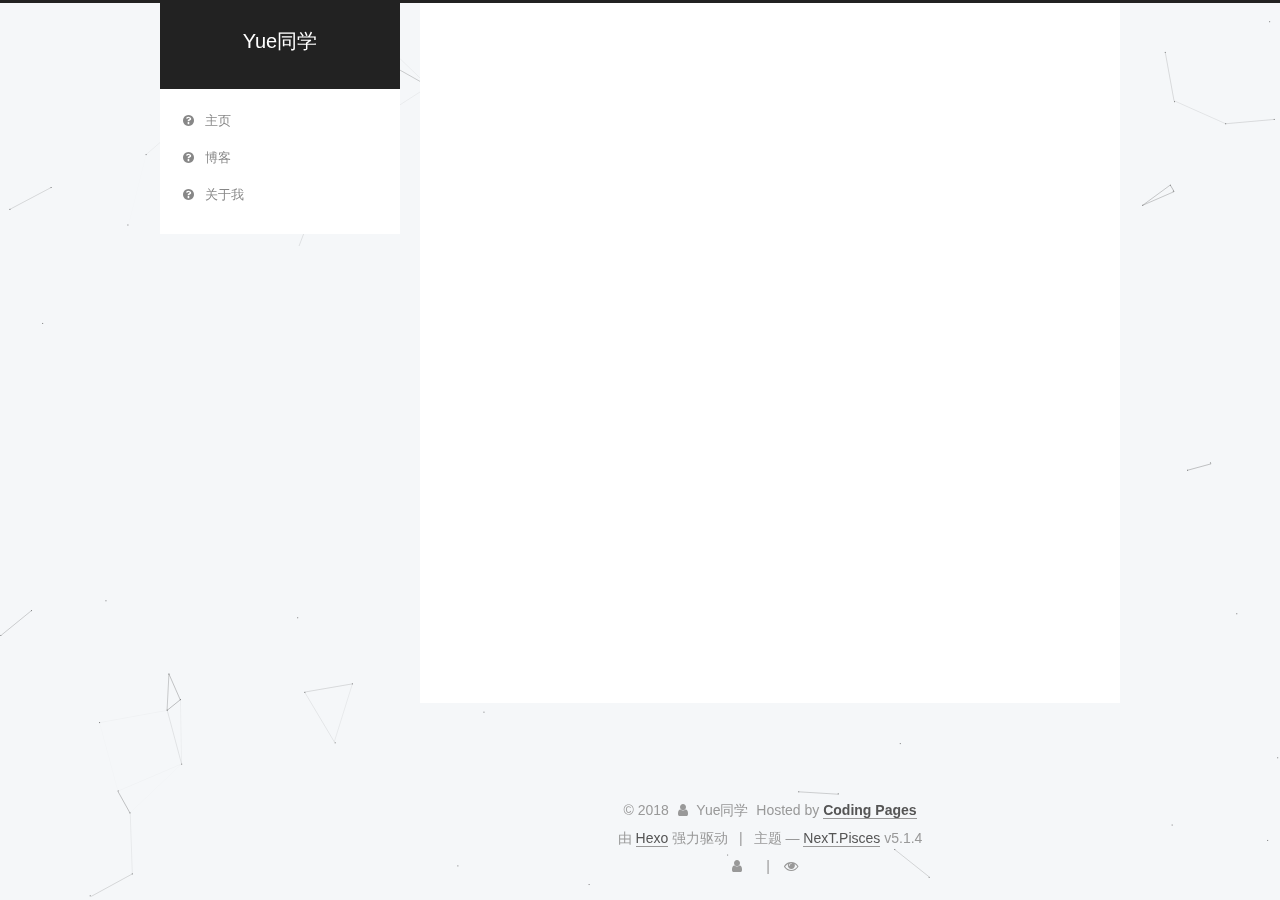
==== commit 1ea99430: "Site updated: 2018-09-13 17:46:23" ====
--- a/about/index.html
+++ b/about/index.html
@@ -79,17 +79,17 @@
 
 
 
-<meta name="description" content="念念不忘，必有回响。">
+<meta name="description" content="一只野生码农，一个可皮可撩可沙雕的90后老年人，希望在大数据方面有所进步，哪怕每天就一点点。 欢迎与我交流。 QQ：296359467 Wechat:yyyxxx1379">
 <meta property="og:type" content="website">
 <meta property="og:title" content="about">
 <meta property="og:url" content="https://yuehuajie.coding.me/about/index.html">
 <meta property="og:site_name" content="Yue同学">
-<meta property="og:description" content="念念不忘，必有回响。">
+<meta property="og:description" content="一只野生码农，一个可皮可撩可沙雕的90后老年人，希望在大数据方面有所进步，哪怕每天就一点点。 欢迎与我交流。 QQ：296359467 Wechat:yyyxxx1379">
 <meta property="og:locale" content="zh-Hans">
-<meta property="og:updated_time" content="2018-09-13T09:34:13.227Z">
+<meta property="og:updated_time" content="2018-09-13T09:45:58.494Z">
 <meta name="twitter:card" content="summary">
 <meta name="twitter:title" content="about">
-<meta name="twitter:description" content="念念不忘，必有回响。">
+<meta name="twitter:description" content="一只野生码农，一个可皮可撩可沙雕的90后老年人，希望在大数据方面有所进步，哪怕每天就一点点。 欢迎与我交流。 QQ：296359467 Wechat:yyyxxx1379">
 
 
 
@@ -247,7 +247,11 @@
       <div class="post-body">
         
         
-          
+          <p>一只野生码农，一个可皮可撩可沙雕的90后老年人，希望在大数据方面有所进步，哪怕每天就一点点。</p>
+<p>欢迎与我交流。</p>
+<p><strong><em>QQ：296359467</em></strong></p>
+<p><strong><em>Wechat:yyyxxx1379</em></strong></p>
+
         
       </div>
       
--- a/css/main.css
+++ b/css/main.css
@@ -1943,7 +1943,7 @@
   width: 4px;
   height: 4px;
   border-radius: 50%;
-  background: #22ff91;
+  background: #52ffff;
 }
 .links-of-blogroll {
   font-size: 13px;
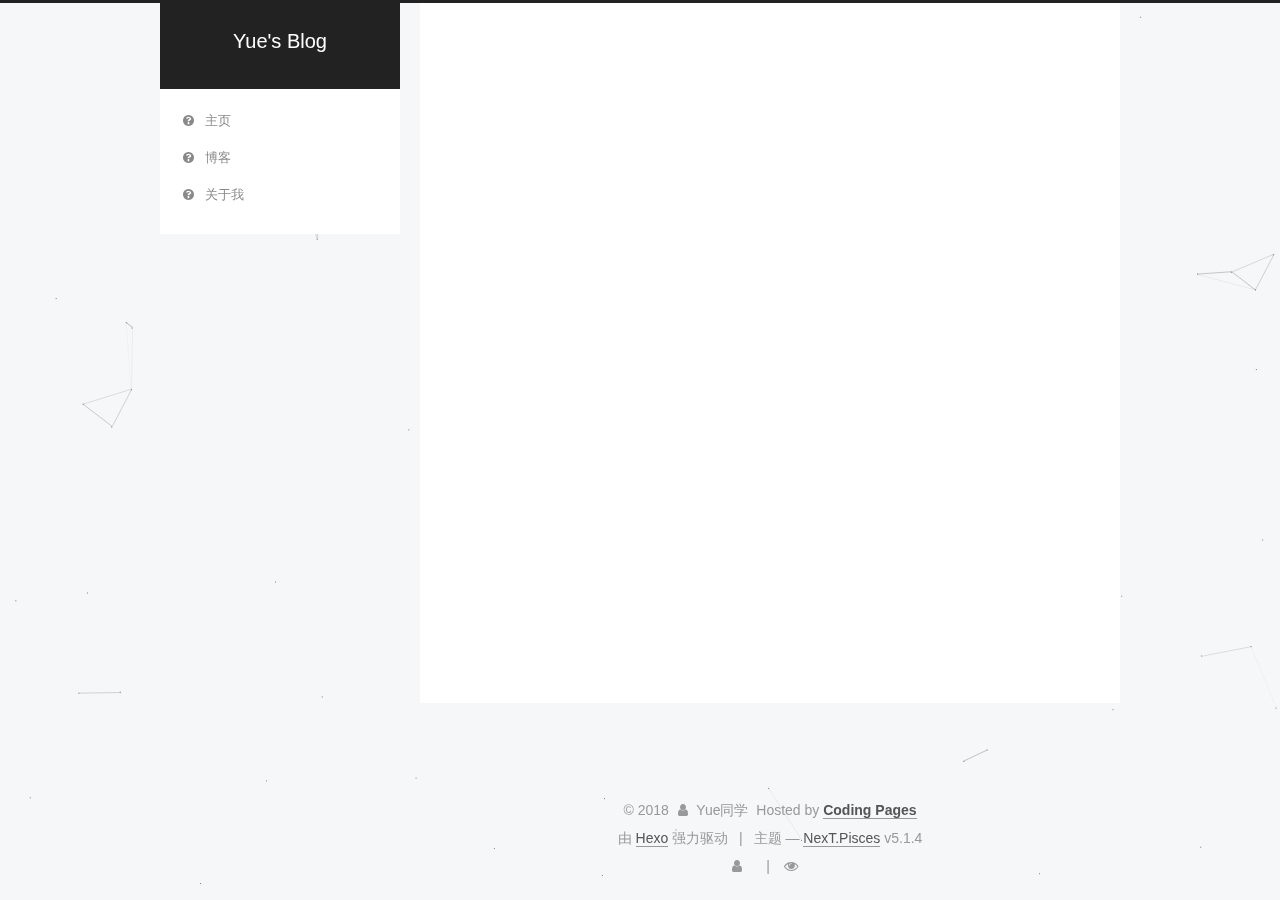
==== commit 43d81f29: "Site updated: 2018-09-13 18:09:23" ====
--- a/about/index.html
+++ b/about/index.html
@@ -81,14 +81,14 @@
 
 <meta name="description" content="一只野生码农，一个可皮可撩可沙雕的90后老年人，希望在大数据方面有所进步，哪怕每天就一点点。 欢迎与我交流。 QQ：296359467 Wechat:yyyxxx1379">
 <meta property="og:type" content="website">
-<meta property="og:title" content="about">
+<meta property="og:title" content="关于我">
 <meta property="og:url" content="https://yuehuajie.coding.me/about/index.html">
-<meta property="og:site_name" content="Yue同学">
+<meta property="og:site_name" content="Yue&#39;s Blog">
 <meta property="og:description" content="一只野生码农，一个可皮可撩可沙雕的90后老年人，希望在大数据方面有所进步，哪怕每天就一点点。 欢迎与我交流。 QQ：296359467 Wechat:yyyxxx1379">
 <meta property="og:locale" content="zh-Hans">
-<meta property="og:updated_time" content="2018-09-13T09:45:58.494Z">
+<meta property="og:updated_time" content="2018-09-13T10:08:58.434Z">
 <meta name="twitter:card" content="summary">
-<meta name="twitter:title" content="about">
+<meta name="twitter:title" content="关于我">
 <meta name="twitter:description" content="一只野生码农，一个可皮可撩可沙雕的90后老年人，希望在大数据方面有所进步，哪怕每天就一点点。 欢迎与我交流。 QQ：296359467 Wechat:yyyxxx1379">
 
 
@@ -125,7 +125,7 @@
 
 
 
-  <title>about | Yue同学</title>
+  <title>关于我 | Yue's Blog</title>
   
 
 
@@ -155,7 +155,7 @@
     <div class="custom-logo-site-title">
       <a href="/"  class="brand" rel="start">
         <span class="logo-line-before"><i></i></span>
-        <span class="site-title">Yue同学</span>
+        <span class="site-title">Yue's Blog</span>
         <span class="logo-line-after"><i></i></span>
       </a>
     </div>
@@ -235,7 +235,7 @@
     <div class="post-block page">
       <header class="post-header">
 
-	<h1 class="post-title" itemprop="name headline">about</h1>
+	<h1 class="post-title" itemprop="name headline">关于我</h1>
 
 
 
--- a/css/main.css
+++ b/css/main.css
@@ -1943,7 +1943,7 @@
   width: 4px;
   height: 4px;
   border-radius: 50%;
-  background: #52ffff;
+  background: #b34fbf;
 }
 .links-of-blogroll {
   font-size: 13px;
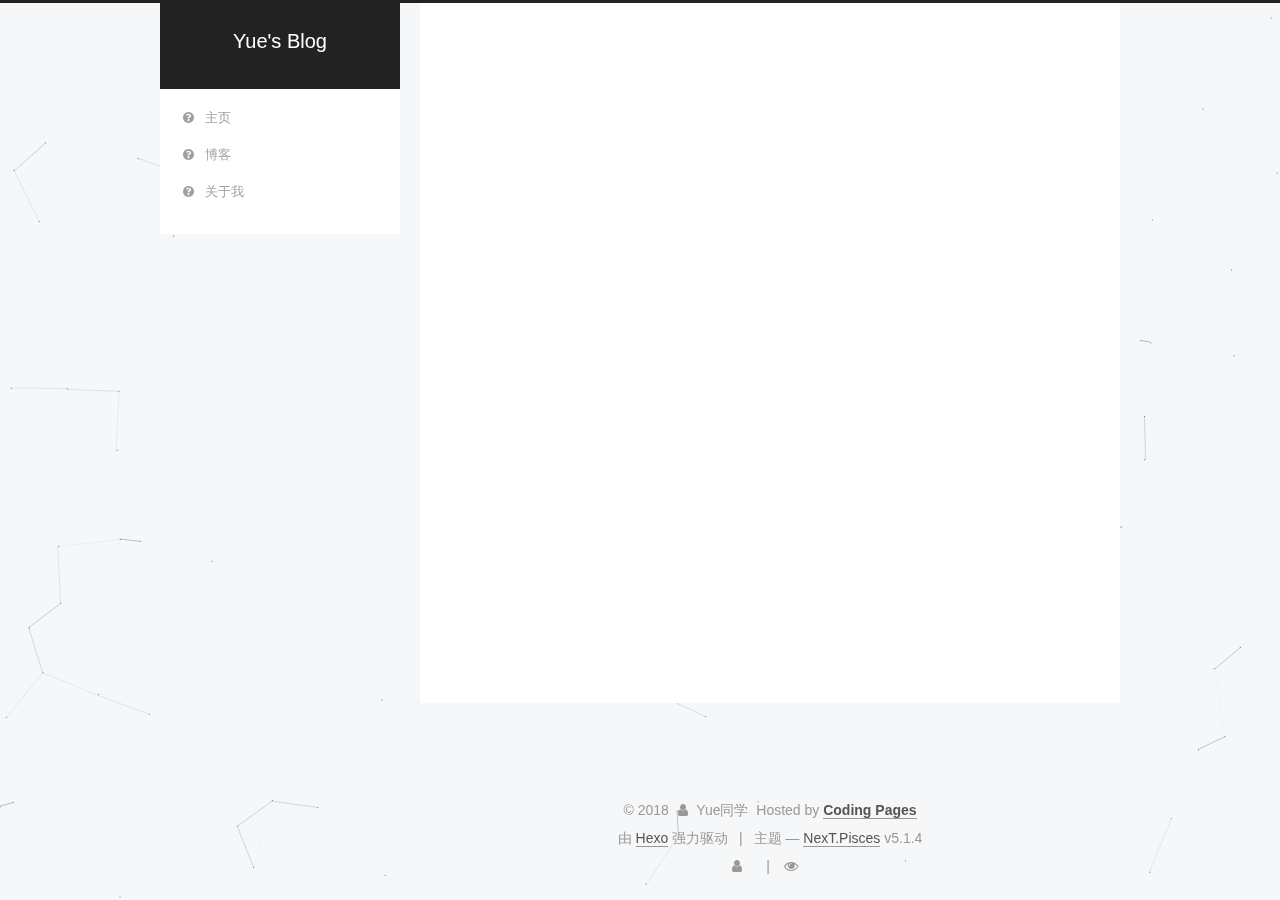
==== commit 5cb95790: "Site updated: 2018-09-14 10:11:21" ====
--- a/about/index.html
+++ b/about/index.html
@@ -309,7 +309,7 @@
               
                 <a href="/archives">
               
-                  <span class="site-state-item-count">1</span>
+                  <span class="site-state-item-count">2</span>
                   <span class="site-state-item-name">日志</span>
                 </a>
               </div>
--- a/css/main.css
+++ b/css/main.css
@@ -1943,7 +1943,7 @@
   width: 4px;
   height: 4px;
   border-radius: 50%;
-  background: #b34fbf;
+  background: #a24b98;
 }
 .links-of-blogroll {
   font-size: 13px;
